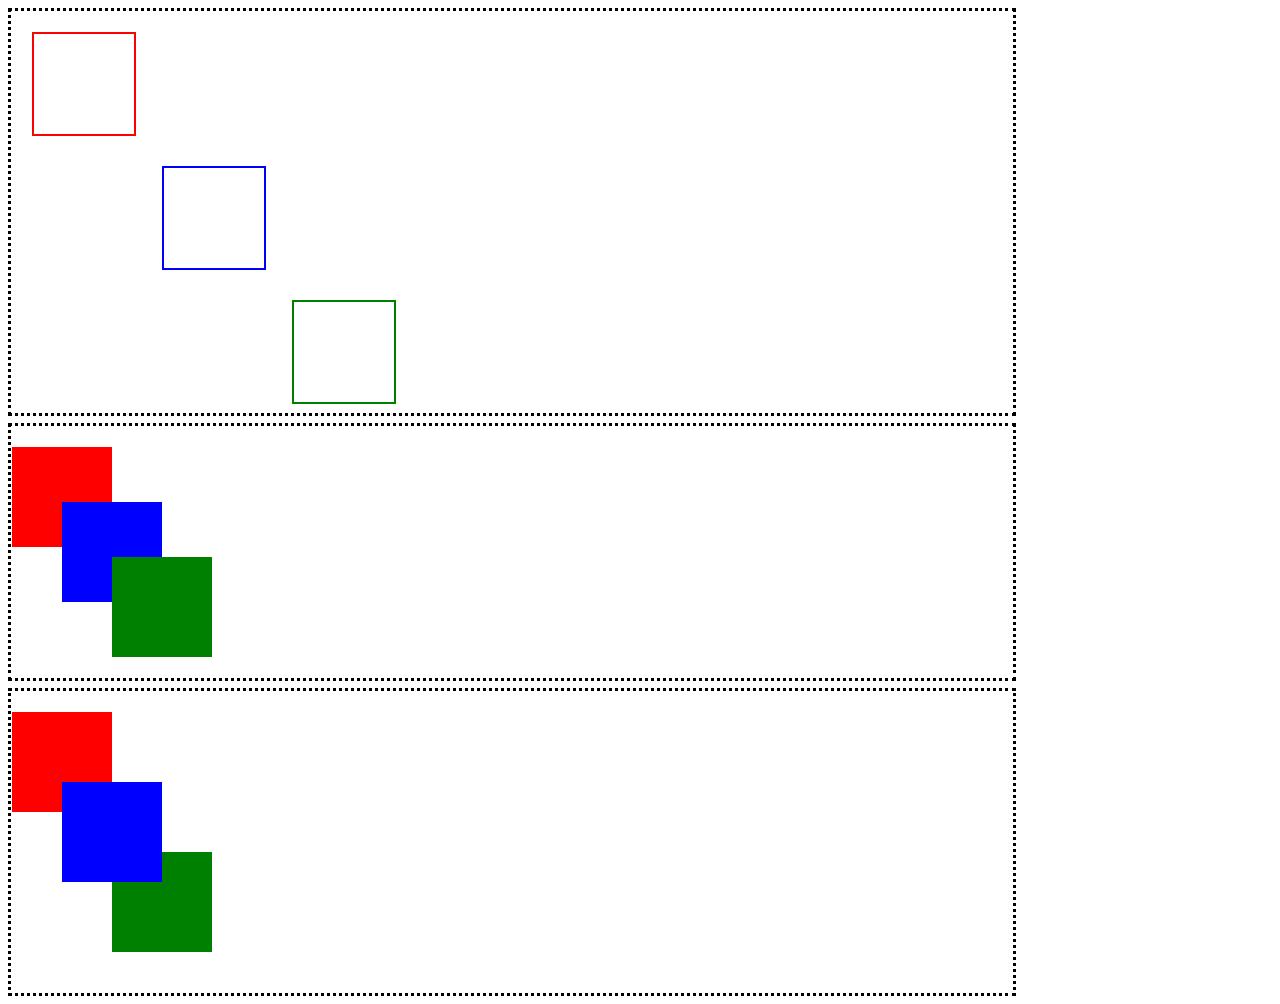
==== laboratory_work_№4/index.html @ 56e06fb7 "Add files for laboratory work №4." ====
<html lang="en">
<head>
    <meta charset="UTF-8">
    <meta http-equiv="X-UA-Compatible" content="IE=edge">
    <meta name="viewport" content="width=device-width, initial-scale=1.0">
    <title>Document</title>
    <link rel="stylesheet" type="text/css" href="./style.css">
</head>
<body>
    <div class="one">
        <div class="box" id="one"></div>
        <div class="box" id="two"></div>
        <div class="box" id="three"></div>
    </div>
    <div class="two">
        <div class="box" id="one1"></div>
        <div class="box" id="two1"></div>
        <div class="box" id="three1"></div>
    </div>
    <div class="three">
        <div class="box" id="one11"></div>
        <div class="box" id="two11"></div>
        <div class="box" id="three11"></div>
    </div>
</body>
</html>
---- laboratory_work_№4/style.css ----
.box {
    display: flex;
    position: relative;
    background: transparent;
    width: 100px;
    height: 100px;
  }

  .one{
      height: 400px;
      width: 1000px;
      padding-bottom: 5px;
      border-style: dotted;
      padding: 1px;
      margin-bottom: 7px
  }

  #one {
    top: 20px;
    left: 20px;
    border: 2px solid red
  }

  #two {
    top: 50px;
    left: 150px;
    border: 2px solid blue
  }

  #three {
    top: 80px;
    left: 280px;
    border: 2px solid green
  }

.two{
    height: 250px;
    width: 1000px;
    border-style: dotted;
    padding: 1px;
    margin-bottom: 7px;
  }

  #one1 {
    top: 20px;
    left: 0px;
    background-color: red;
  }

  #two1 {
    top: -25px;
    left: 50px;
    background-color: blue
  }

  #three1 {
    top: -70px;
    left: 100px;
    background-color: green
  }

  .three{
    height: 300px;
    width: 1000px;
    border-style: dotted;
    padding: 1px
  }

  #one11 {
    top: 20px;
    left: 0px;
    z-index: 0;
    background-color: red;
  }

  #two11 {
    top: -10px;
    left: 50px;
    z-index: 1;
    background-color: blue
  }

  #three11 {
    top: -40px;
    left: 100px;
    z-index: 0;
    background-color: green
  }
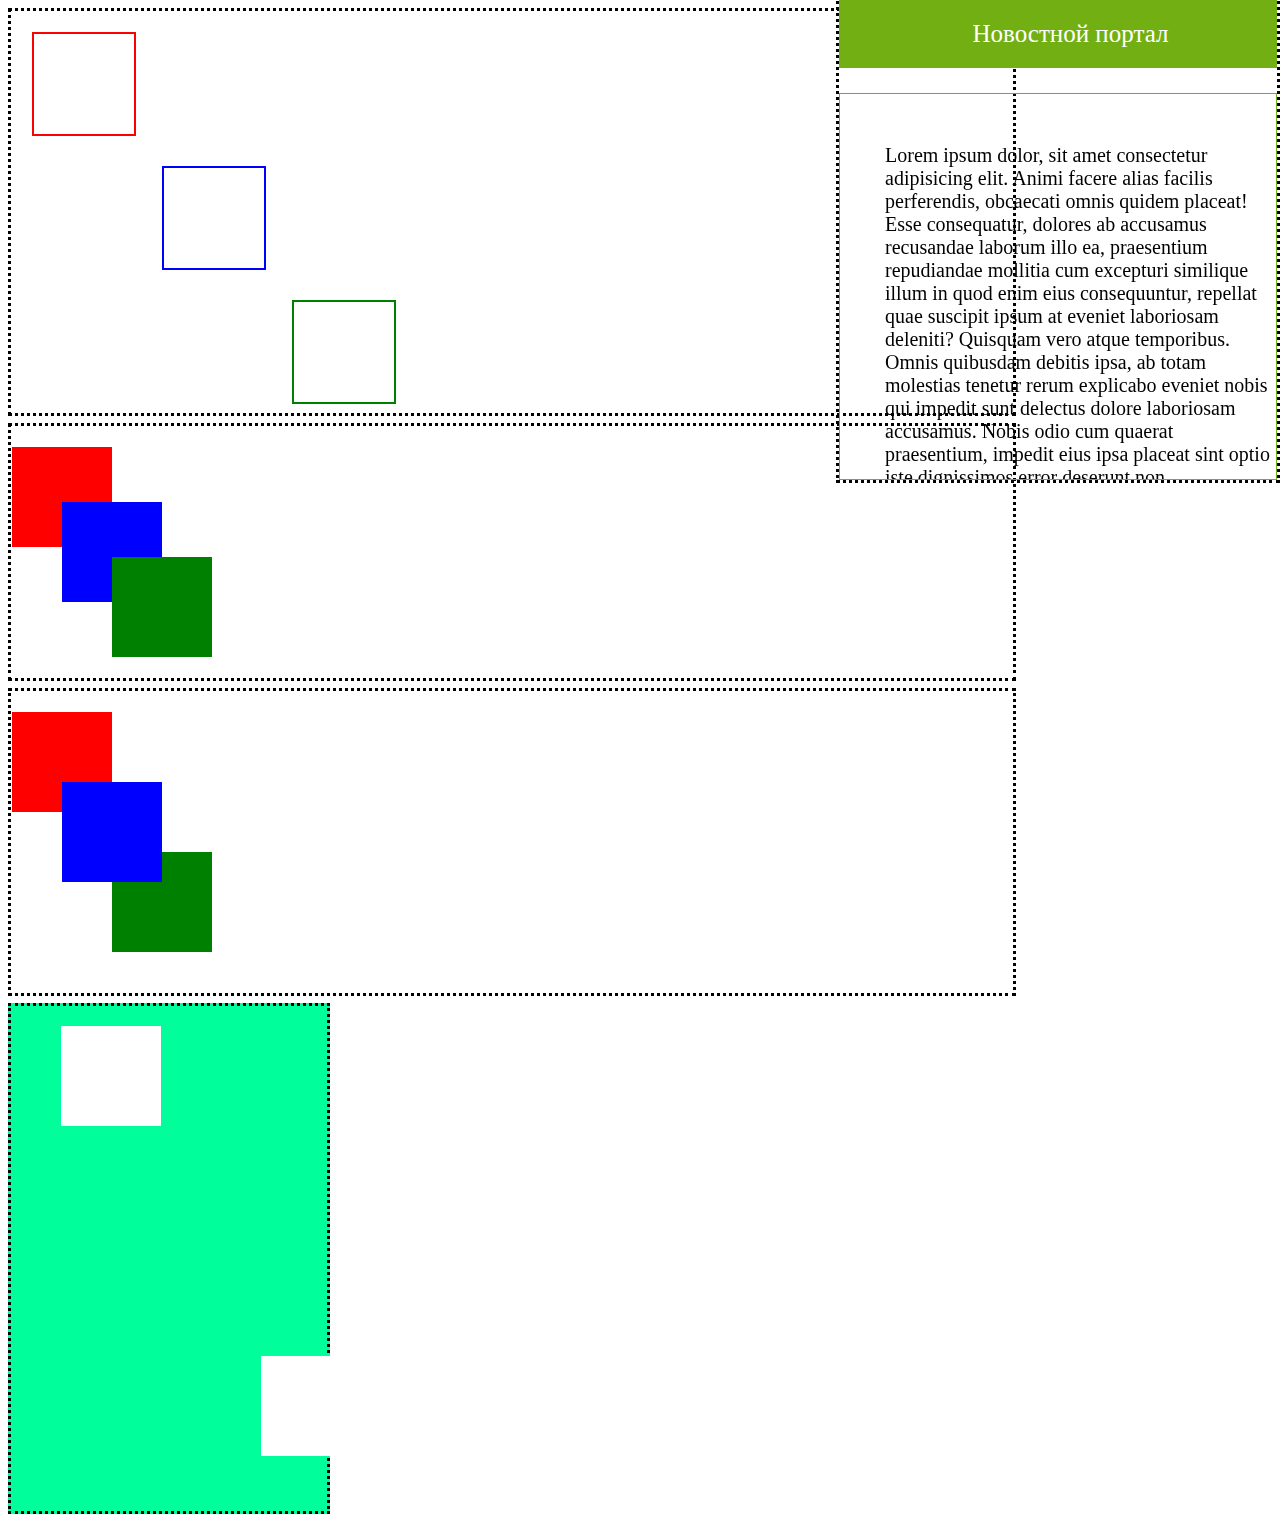
==== commit c0301bdf: "Update files. Completed the task." ====
--- a/laboratory_work_№4/index.html
+++ b/laboratory_work_№4/index.html
@@ -1,4 +1,5 @@
 <html lang="en">
+
 <head>
     <meta charset="UTF-8">
     <meta http-equiv="X-UA-Compatible" content="IE=edge">
@@ -6,6 +7,7 @@
     <title>Document</title>
     <link rel="stylesheet" type="text/css" href="./style.css">
 </head>
+
 <body>
     <div class="one">
         <div class="box" id="one"></div>
@@ -22,5 +24,54 @@
         <div class="box" id="two11"></div>
         <div class="box" id="three11"></div>
     </div>
+    </div>
+
+    <div class="div_border" style="background-color: rgb(0, 255, 155);">
+        <div class="box" style="top: 20px;left: 50px;background-color:white;"></div>
+        <div class="box" style="top: 250px;left: 250px;background-color:white;"></div>
+    </div>
+
+    <div class="news_general">
+        <div class="news_title">
+            <p style="font-size: 25px;text-align: center;background-color: rgb(113, 175, 19)" class="news_name">Новостной портал</p>
+        </div>
+        <div class="news_text">
+            <p>
+                Lorem ipsum dolor, sit amet consectetur adipisicing elit. Animi facere alias facilis perferendis,
+                obcaecati omnis quidem placeat! Esse consequatur, dolores ab accusamus recusandae laborum illo ea,
+                praesentium repudiandae mollitia cum excepturi similique illum in quod enim eius consequuntur, repellat
+                quae suscipit ipsum at eveniet laboriosam deleniti? Quisquam vero atque temporibus. Omnis quibusdam
+                debitis ipsa, ab totam molestias tenetur rerum explicabo eveniet nobis qui impedit sunt delectus dolore
+                laboriosam accusamus. Nobis odio cum quaerat praesentium, impedit eius ipsa placeat sint optio iste
+                dignissimos error deserunt non consequuntur debitis quas repellat dolorem accusamus dolores provident
+                delectus. Aut, blanditiis laborum! At, fuga nam.
+            </p>
+            <p>
+                Lorem ipsum dolor sit amet consectetur adipisicing elit. Qui eum earum impedit excepturi est possimus
+                rem maiores atque commodi laudantium autem, provident dolorum adipisci! Esse dolores porro animi magni,
+                aspernatur nisi aliquid ex dolor officiis perspiciatis deleniti asperiores? Molestias eum tenetur quam
+                praesentium deserunt repudiandae porro. Facere, architecto repudiandae. Quod officia labore velit
+                quisquam fugiat! Minima pariatur quaerat eius corporis in fugiat reprehenderit distinctio adipisci
+                voluptatibus. Mollitia exercitationem blanditiis est voluptates accusamus ad odio quasi quo aut?
+                Deserunt, nemo. In explicabo quo error, dolorum delectus, maiores laudantium, rem sequi ratione hic
+                exercitationem excepturi repellat sed inventore perferendis fugit debitis sunt eum. Blanditiis hic
+                deserunt vero, totam earum inventore, autem, voluptas alias dolor sed vel ipsa excepturi consectetur
+                perspiciatis officia. Quasi tenetur unde odio maxime quisquam officiis at nesciunt veniam, rerum nam
+                quam culpa blanditiis aliquid perspiciatis esse, nulla iure ipsam, ipsum nisi deserunt. Error laborum,
+                doloremque, nesciunt doloribus voluptates ullam rem rerum sint alias ipsa, modi nemo! Saepe excepturi
+                aspernatur, velit delectus autem, ullam dolorum nostrum quo voluptas eligendi quia exercitationem optio.
+                Ut quaerat maiores veniam ipsum tenetur mollitia. Eum nobis quos mollitia voluptatem aspernatur, culpa
+                ipsam consequuntur laboriosam possimus repellendus facilis eveniet labore dolor sed laudantium. Hic,
+                iste iusto.
+            </p>
+            <p>
+                Lorem ipsum dolor sit amet consectetur, adipisicing elit. Saepe culpa qui aliquid, magni pariatur rem,
+                assumenda recusandae temporibus expedita eos ipsum accusantium sequi delectus explicabo incidunt atque
+                quas, inventore aut quam at corrupti quisquam suscipit eveniet. Dicta enim itaque officia minus sint
+                labore. Ipsam repudiandae facilis, officiis soluta ratione harum.
+            </p>
+        </div>
+    </div>
 </body>
+
 </html>--- a/laboratory_work_№4/style.css
+++ b/laboratory_work_№4/style.css
@@ -63,7 +63,8 @@
     height: 300px;
     width: 1000px;
     border-style: dotted;
-    padding: 1px
+    padding: 1px;
+    margin-bottom: 7px
   }
 
   #one11 {
@@ -85,4 +86,44 @@
     left: 100px;
     z-index: 0;
     background-color: green
-  }+  }
+
+  .div_border{
+    height: 500px;
+    width: 25%;
+    padding-bottom: 5px;
+    border-style: dotted;
+    margin-bottom: 2px;
+}
+
+  .news_general{
+      left: 65%;
+      height: 500px;
+      top:-28px;
+      position: fixed;
+      padding-bottom: 5px;
+      border-style: dotted;
+      margin-left: 4px;
+    
+}
+
+  .news_name{
+    padding-top: 20px;
+    padding-bottom: 20px;
+    color:white;
+  }
+
+  p{
+      padding-left:25px;
+      font-size: 20px;
+}
+  .news_text{
+      margin-top: 10px;
+      padding-top: 30px;
+      padding-left: 20px;
+      border: 1px solid rgb(113, 175, 19);
+      position: sticky;
+      height: 355px;
+      overflow: auto;
+    
+}